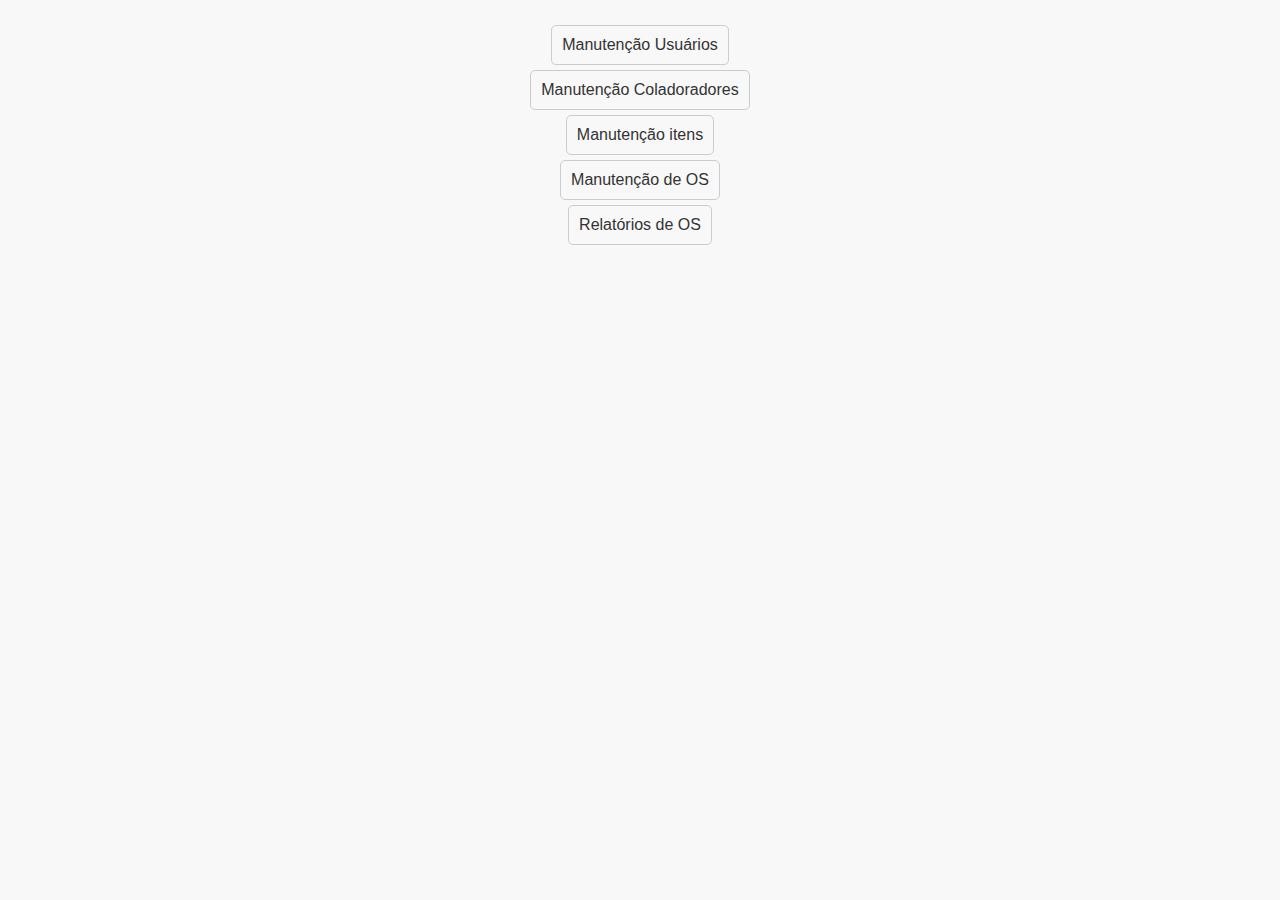
==== frontend/home.html @ 212a8817 "front" ====
<!DOCTYPE html>
<html lang="en">
<head>
    <meta charset="UTF-8">
    <meta name="viewport" content="width=device-width, initial-scale=1.0">
    <link rel="stylesheet" type="text/css" href="home.css">
    <title>Document</title>
</head>
<body>
    <a href="cadastrocliente.html">Manutenção Usuários</a>
    <a href="cadastrousuarios.html">Manutenção Coladoradores</a>
    <a href="#">Manutenção itens</a>
    <a href="#">Manutenção de OS</a>
    <a href="#">Relatórios de OS</a>
</body>
</html>
---- frontend/home.css ----
body, h1, p, a {
    margin: 0;
    padding: 0;
}

body {
    font-family: Arial, sans-serif;
}

/* Style the links */
a {
    text-decoration: none;
    color: #333; /* Set your desired text color */
    display: block;
    padding: 10px;
    margin: 5px;
    border: 1px solid #ccc; /* Add a border for better visibility */
    border-radius: 5px; /* Add rounded corners */
    transition: background-color 0.3s ease; /* Smooth transition for background color */
}

a:hover {
    background-color: #f0f0f0; /* Change background color on hover */
}

/* Style the body */
body {
    background-color: #f8f8f8; /* Set a background color for the body */
    padding: 20px; /* Add some padding to the body */
}

/* Center the links */
body > a {
    margin: 5px auto;
    display: block;
    width: fit-content;
}
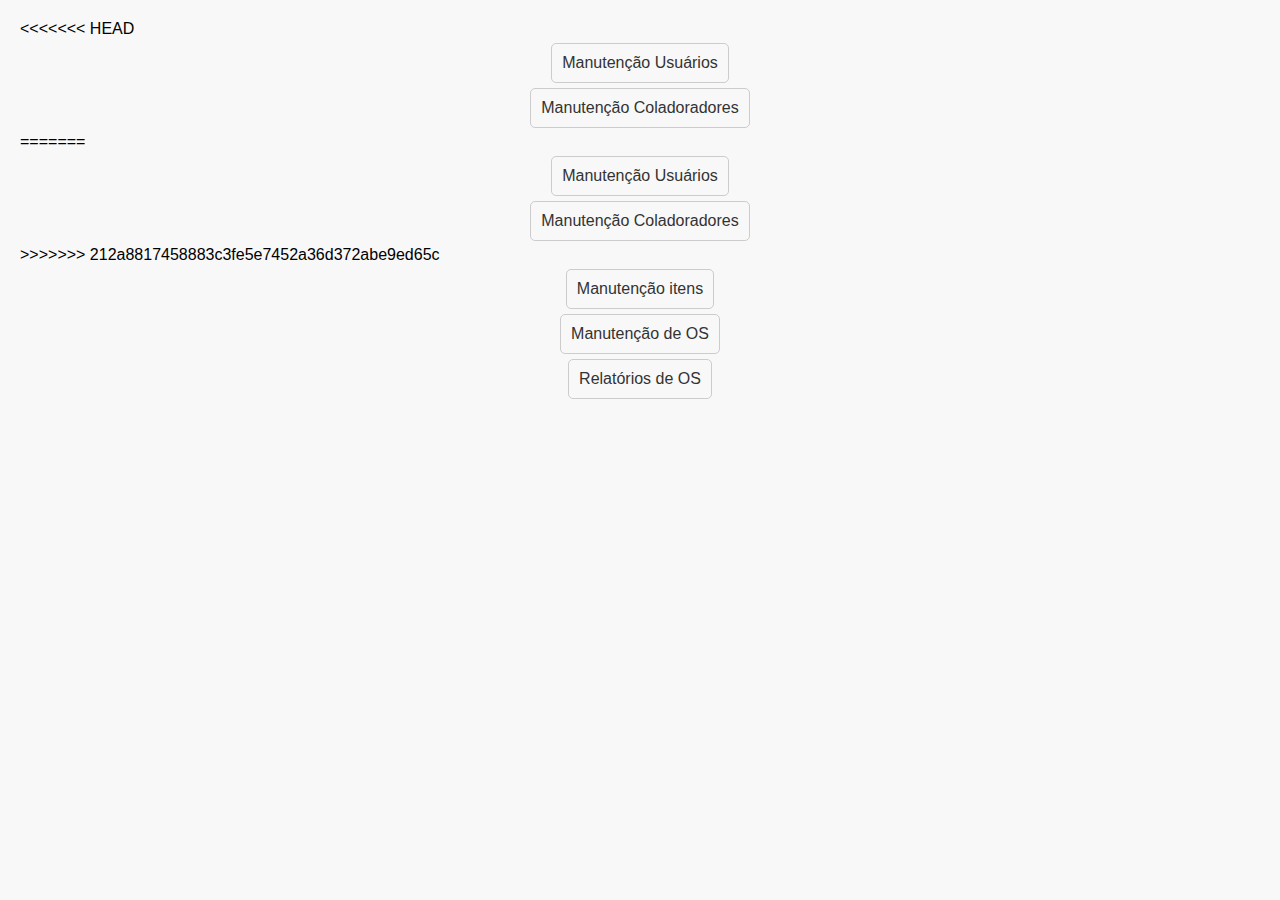
==== commit 26996e83: "teste" ====
--- a/frontend/home.html
+++ b/frontend/home.html
@@ -7,8 +7,13 @@
     <title>Document</title>
 </head>
 <body>
+<<<<<<< HEAD
+    <a href="cadastrousuarios.html">Manutenção Usuários</a>
+    <a href="cadastrocliente.html">Manutenção Coladoradores</a>
+=======
     <a href="cadastrocliente.html">Manutenção Usuários</a>
     <a href="cadastrousuarios.html">Manutenção Coladoradores</a>
+>>>>>>> 212a8817458883c3fe5e7452a36d372abe9ed65c
     <a href="#">Manutenção itens</a>
     <a href="#">Manutenção de OS</a>
     <a href="#">Relatórios de OS</a>
